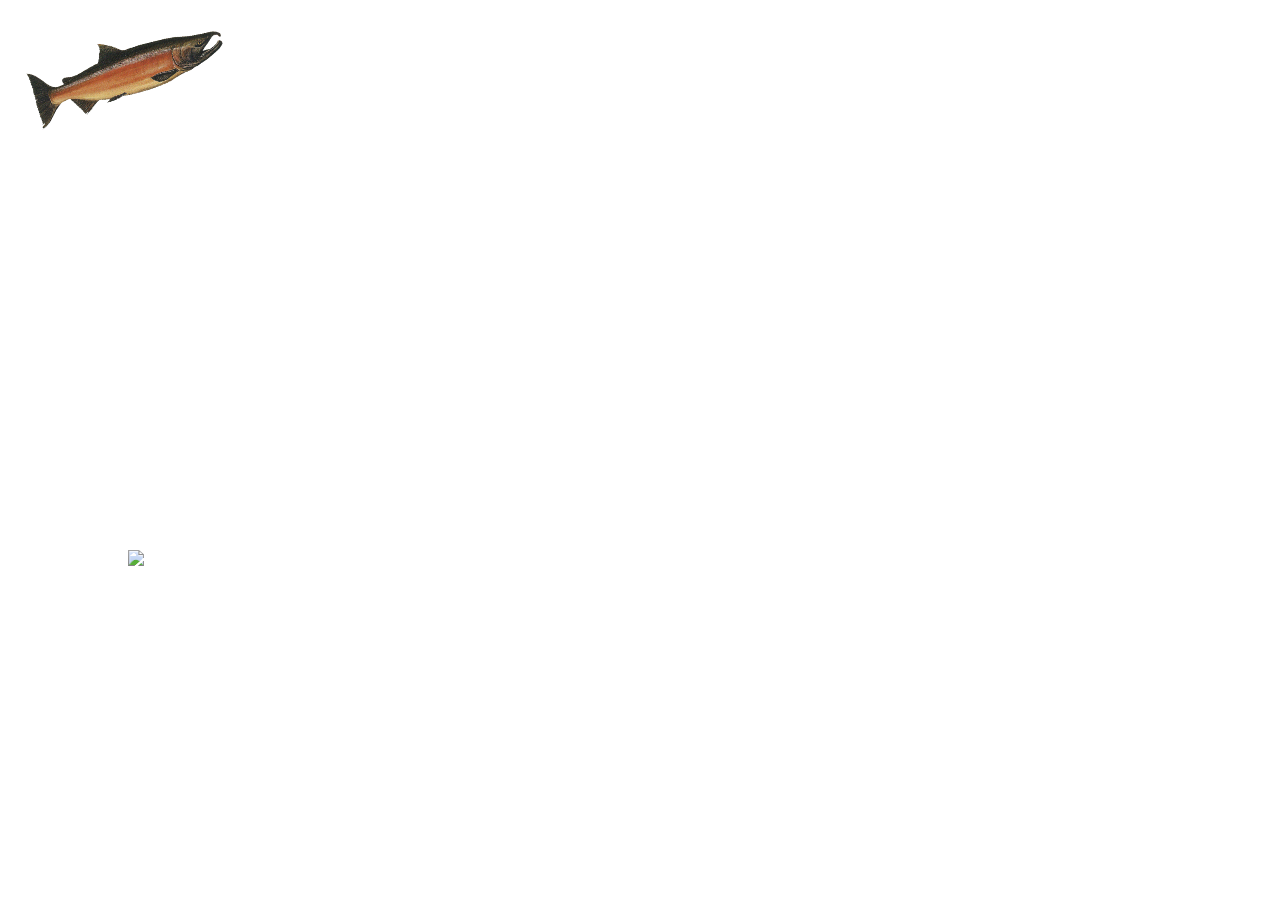
==== contactUs.html @ cee9db97 "styling" ====
<!DOCTYPE html>
<html lang="en">
<head>
    <meta charset="UTF-8">
    <meta http-equiv="X-UA-Compatible" content="IE=edge">
    <meta name="viewport" content="width=device-width, initial-scale=1.0">
    <link rel="stylesheet" href="css/reset.css" />
    <link href="https://fonts.googleapis.com/css2?family=Kirang+Haerang&display=swap" rel="stylesheet">
    <link rel="stylesheet" href="css/style.css" />
    
    <title>Salmon Cookies</title>
    
</head>

<body>
    <header>
      
      <img src="img/salmon.png"  />
      <h1>Salmon Cookies</h1>
<ul>
 <li><a href="index.html"> Home</a></li>
 <li><a href="sales.html">Sales</a></li>
 <li><a href="aboutUs.html">Contact us</a></li>
    </ul>
    </header>
    <main>
        <br /> <br /> <br />
        <section>
            <p>
                phone number : 098723145 <br /> <br /> <br />
                Locations : Seattle,Tokyo, Dubai, Paris, Lima   <br /> <br /> <br />
                open hours: from 6am	to 7pm <br /> <br />
    

            </p>
            <br />
            <br />
            <img src=" https://i.pinimg.com/originals/13/68/00/13680039a9503ccb23d2827a6d6cc4ab.jpg"  />
            </section>
    </main>
  
    <!-- <script src="js/app.js"></script> -->
</body>
</html>
---- css/style.css ----
body{
    background-image: url('https://besthqwallpapers.com/Uploads/21-5-2019/93044/thumb-light-brown-paper-texture-paper-background-retro-brown-background-paper-textures.jpg');
}


h1{
   font-size: 50px;
   display: inline-block;
  color:white;
   /* font-family: 'Kirang Haerang', cursive; */
   font-family: 'Pacifico', cursive;
    margin-left: 200px;
}

header{
 height: 200px;  

 background-image: url('https://cdn1.vectorstock.com/i/1000x1000/43/85/realistic-dark-brown-carbon-background-texture-vector-1914385.jpg'); 
 /* position: sticky; */
 /* top:0; */
} 


 header img{
    
    padding-left:20px;
    padding-top: 40px;
   
    width:200px;

}
header img{
    transform: rotate(340deg); 
}

li{
    display: inline-block;
    font-weight: bold;
    font-size: 20px;
    color: white;
    margin: 10px;
    font-size: 20px;
}
p{
    color: white;
    font-family: 'Kirang Haerang', cursive;
    font-size: 30px;
   padding: 10px;
}
ul{
    display: inline-block;
    list-style: none;
    margin-left: 150px;
    

}

section{
    /* border:red 3px solid ; */
    position: relative;
    display: inline-block;
    /* text-align: center; */
    /* width:800px; */
    /* height: 600px; */
    
    margin-top: 10px;
    width: 1500px;
   /* position: absolute; */
   left: 10%;


    
}
article:first-child{
    display: inline-block;
    background-color :#8B4513;
      width: 50%;  
     /* border:rgb(9, 255, 0) 3px solid ; */
     height: 400px;
    
}
section article:last-child{
    display: inline-block;
    position: absolute;
    right:0;

   /* width: 50%; */
  /* left: 53%; */
}
div{
    
    height: 400px;
}
 
 a{
     text-decoration: none;
     color: white;.
    
 }
a:hover{
 color:brown;
 background-color: chocolate;
 padding: 20px;
}

#section2 img:first-child{
  
    
   
}

.section2 img:last-child{
    display: inline-block;
    position: absolute;
    right:0;
}
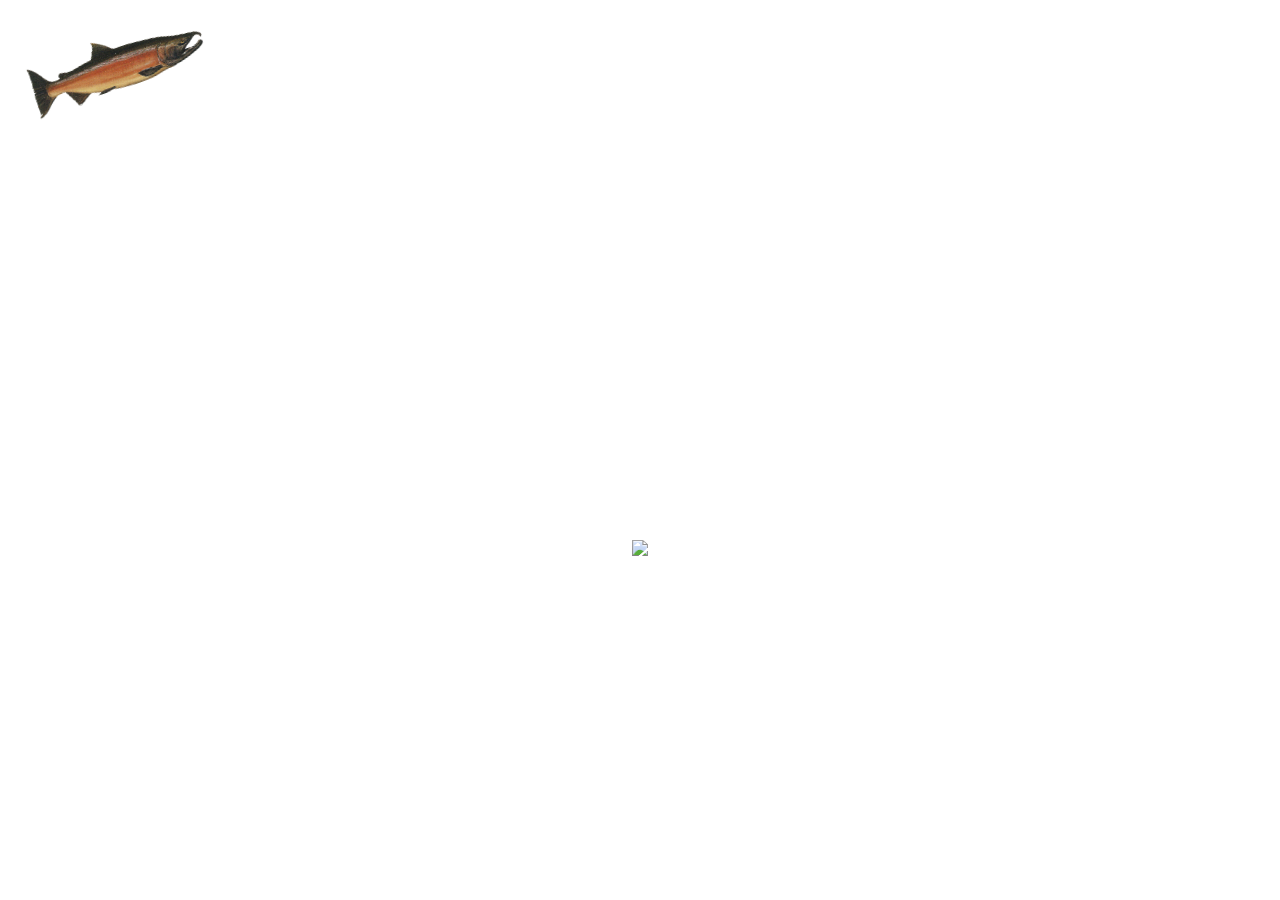
==== commit 113856e0: "css edit" ====
--- a/contactUs.html
+++ b/contactUs.html
@@ -6,6 +6,7 @@
     <meta name="viewport" content="width=device-width, initial-scale=1.0">
     <link rel="stylesheet" href="css/reset.css" />
     <link href="https://fonts.googleapis.com/css2?family=Kirang+Haerang&display=swap" rel="stylesheet">
+
     <link rel="stylesheet" href="css/style.css" />
     
     <title>Salmon Cookies</title>
@@ -17,15 +18,17 @@
       
       <img src="img/salmon.png"  />
       <h1>Salmon Cookies</h1>
+      <nav>
 <ul>
  <li><a href="index.html"> Home</a></li>
  <li><a href="sales.html">Sales</a></li>
  <li><a href="aboutUs.html">Contact us</a></li>
     </ul>
+    </nav>
     </header>
     <main>
         <br /> <br /> <br />
-        <section>
+        <section id="contactus">
             <p>
                 phone number : 098723145 <br /> <br /> <br />
                 Locations : Seattle,Tokyo, Dubai, Paris, Lima   <br /> <br /> <br />
@@ -38,7 +41,7 @@
             <img src=" https://i.pinimg.com/originals/13/68/00/13680039a9503ccb23d2827a6d6cc4ab.jpg"  />
             </section>
     </main>
-  
+  <footer></footer>
     <!-- <script src="js/app.js"></script> -->
 </body>
 </html>--- a/css/style.css
+++ b/css/style.css
@@ -1,117 +1,127 @@
-
+*{
+    box-sizing: border-box;
+}
 body{
+    
     background-image: url('https://besthqwallpapers.com/Uploads/21-5-2019/93044/thumb-light-brown-paper-texture-paper-background-retro-brown-background-paper-textures.jpg');
 }
 
-
-h1{
+header{
+    height: 200px;  
+    
+    background-image: url('https://cdn1.vectorstock.com/i/1000x1000/43/85/realistic-dark-brown-carbon-background-texture-vector-1914385.jpg'); 
+    /* position: sticky; */
+    /* top:0; */
+    
+   } 
+   
+header h1{
    font-size: 50px;
    display: inline-block;
-  color:white;
-   /* font-family: 'Kirang Haerang', cursive; */
+   color:white;
    font-family: 'Pacifico', cursive;
-    margin-left: 200px;
+   position: relative;
+   left:40%;
+  
 }
-
-header{
- height: 200px;  
-
- background-image: url('https://cdn1.vectorstock.com/i/1000x1000/43/85/realistic-dark-brown-carbon-background-texture-vector-1914385.jpg'); 
- /* position: sticky; */
- /* top:0; */
-} 
-
+header nav {
+    display: inline-block;
+    width:23%;
+    /* border: blue solid 3px; */
+   position: relative;
+  top:146px;
+    float:right;
+   right:5%;
+   /* padding: 20px; */
+}
+header nav ul{
+    display: inline-block;
+    list-style: none;
+  }
 
  header img{
-    
+    position: relative;
     padding-left:20px;
     padding-top: 40px;
-   
     width:200px;
-
-}
-header img{
     transform: rotate(340deg); 
 }
 
-li{
+
+header ul li{
     display: inline-block;
     font-weight: bold;
-    font-size: 20px;
+    font-size: 25px;
     color: white;
     margin: 10px;
-    font-size: 20px;
+    
+   
+}
+a{
+    text-decoration: none;
+    color: white;
+  
+}
+a:hover{
+color:brown;
+background-color: chocolate;
+padding: 20px;
+
 }
 p{
     color: white;
     font-family: 'Kirang Haerang', cursive;
     font-size: 30px;
-   padding: 10px;
-}
-ul{
-    display: inline-block;
-    list-style: none;
-    margin-left: 150px;
-    
+    margin-bottom: 20px;
 
 }
 
-section{
-    /* border:red 3px solid ; */
+div article:first-child{
+    display: inline-block;
+  
+      width: 40%;  
+
+     font-size: 20px;
+ 
+     height:444px;
+     padding: 20px;
+     margin-top: 20px;
+     margin-left: 100px;
+    
+}
+div article:last-child{
+    display: inline-block;
+    padding: 20px;
+   float: right;
+   margin-top: 20px;
+}
+.section2 img {
+border-radius: 20%;
+margin-left: 65px;
+margin-top: 30px;
+}
+
+footer{
+    height: 80px;
+    background-image: url('https://cdn1.vectorstock.com/i/1000x1000/43/85/realistic-dark-brown-carbon-background-texture-vector-1914385.jpg'); 
+    margin-top: 30px;
+}
+ 
+h2{
+    margin-top: 40px;
+    margin-bottom: 20px;
+    text-decoration: underline;
+    font-size: 50px;
+    color:white;
+    font-family: 'Pacifico', cursive;
     position: relative;
-    display: inline-block;
-    /* text-align: center; */
-    /* width:800px; */
-    /* height: 600px; */
-    
-    margin-top: 10px;
-    width: 1500px;
-   /* position: absolute; */
-   left: 10%;
+    left:10%;
+    width:30%;
+}
+
+#contactus{
+    /* width:50%; */
+    text-align: center;
+}
 
 
-    
-}
-article:first-child{
-    display: inline-block;
-    background-color :#8B4513;
-      width: 50%;  
-     /* border:rgb(9, 255, 0) 3px solid ; */
-     height: 400px;
-    
-}
-section article:last-child{
-    display: inline-block;
-    position: absolute;
-    right:0;
-
-   /* width: 50%; */
-  /* left: 53%; */
-}
-div{
-    
-    height: 400px;
-}
- 
- a{
-     text-decoration: none;
-     color: white;.
-    
- }
-a:hover{
- color:brown;
- background-color: chocolate;
- padding: 20px;
-}
-
-#section2 img:first-child{
-  
-    
-   
-}
-
-.section2 img:last-child{
-    display: inline-block;
-    position: absolute;
-    right:0;
-}